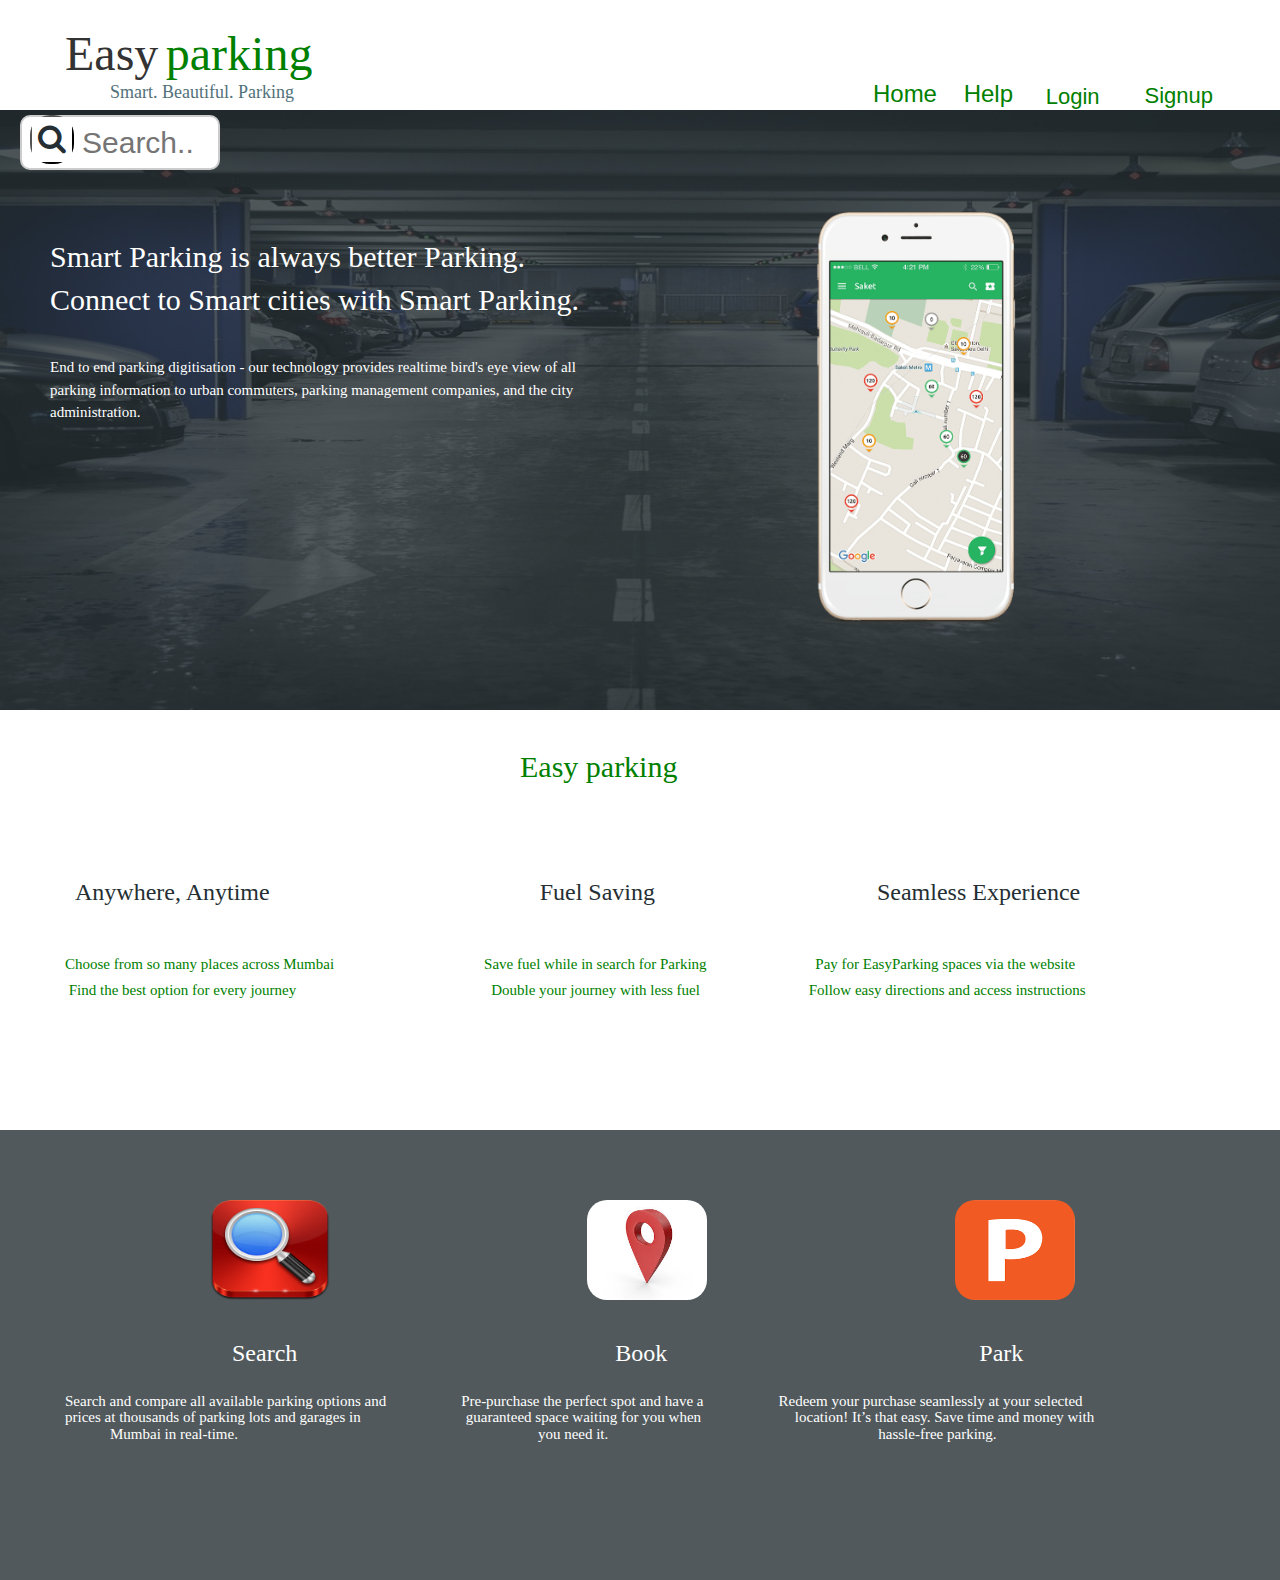
==== img.html @ 4121684b "Add files via upload" ====
<!doctype html>
<html>
<head>
<link rel="stylesheet"  href="img.css">
<link rel="stylesheet" href="sign.css">
<link rel="stylesheet" href="data.css">
<link rel="stylesheet"  href="https://cdnjs.cloudflare.com/ajax/libs/font-awesome/4.7.0/css/font-awesome.min.css">
<link rel="stylesheet" type="text/css">
<meta name="viewport" content="width=device-width, initial-scale=1">
  <link rel="stylesheet" href="https://maxcdn.bootstrapcdn.com/bootstrap/3.3.7/css/bootstrap.min.css">
  <script src="https://ajax.googleapis.com/ajax/libs/jquery/3.3.1/jquery.min.js"></script>
  <script src="https://maxcdn.bootstrapcdn.com/bootstrap/3.3.7/js/bootstrap.min.js"></script>
<script>
$(document).ready(function(){
    $("#myBtn").click(function(){
        $("#myModal").modal();
    });
});
</script>
<script>
$(document).ready(function(){
    $("#mybbtn").click(function(){
        $("#myModal1").modal();
    });
});

</script>

<!--
<script>
var prevScrollpos = window.pageYOffset;
window.onscroll = function() {
var currentScrollPos = window.pageYOffset;
  if (prevScrollpos > currentScrollPos) {
    document.getElementById("linked").style.top = "0";
  } else {
    document.getElementById("linked").style.top = "-50px";
  }
  prevScrollpos = currentScrollPos;
}
</script>-->
<style>
a:link {
    color:  #14F1EE;
   	}

</style>
<style>
  .modal-header, h4, .close {
      background-color: #5cb85c;
      color:white !important;
      text-align: center;
      font-size: 20px;
  }
  .modal-footer {
      background-color: #f9f9f9;
  }
  .btn {
    background-color:white; /* Green */
    border: none;
    color: green;
    padding: 10px 18px;
    text-align: center;
    text-decoration: none;
    display: inline-block;
    margin:1px 1px;
    cursor: pointer;
    font-size: 22px;
    transition: all 0.5s;
}

  </style>
</head>
<body>

<!--div-->
 <div class="container">
  <!--<img src="car1.jpg" alt="Parking" style="width:100%;">-->
  <div class="content">
    <font size="20px">Easy</font>
    <font size="20px" style="color: green">parking</font>
   
        
    <!--<p>Two and Four wheelers</p>-->
     </div>
</div>

<!-- end of div-->


<div class="tagline">
<font size="4px">Smart. Beautiful. Parking</font>
</div>
<div class="linked">
    <a class="active" href="about.html" style="color:green">Home</a>
    <a href="home.html" style="color:green">Help</a>
   </div>
   
   
   <div class="linked-button">
   <button class="btn" id="myBtn">Login</button>
    <!--<a href="signup.html" style="color: green">signup</a>-->
     <button class="bbtn" id="mybbtn">Signup</button>
     </div>
<!------------------------>
<!-- search conatiner            and div body class starts-->
<div class="a-body">


<img src="car2.jpg" alt="Smiley face" height="600px" width="100%"> 

<div class="body-content">
<h1><p>Smart Parking is always better Parking.</p>

<p>Connect to Smart cities with Smart Parking.</p></h1>
<div class="body-content2">
	<p>End to end parking digitisation - our technology provides realtime bird's eye view of all <br>parking information to urban commuters, parking management companies, and the city<br> administration.</p>
	</div>
<div id ="search1">
 <form>
  <input type="text" name="search" placeholder="Search..">
  <div id="search-button"><button name="button" value="submit" type="button" style="background-color: transparent;"><i class="fa fa-search"></i></button>
</form>
</div>
<div class="mobmap">
	<img src="mobilemap.jpg" alt ="mobilemap.jpg" height="500px" width="400px">
</div>
</div>


<!--
<div class="search">
    <form action="#">
      <input type="text" placeholder="Search for location" name="search" style="color:white">
      <div class="search-button"><button type="submit"><i class="fa fa-search"></i></button>
      </div></form>
  </div>-->

<!-- map --> 
<!--
<div class="map"><iframe src="https://www.google.com/maps/embed?pb=!1m18!1m12!1m3!1d241316.64370872348!2d72.74075771308206!3d19.082522059023074!2m3!1f0!2f0!3f0!3m2!1i1024!2i768!4f13.1!3m3!1m2!1s0x3be7c6306644edc1%3A0x5da4ed8f8d648c69!2sMumbai%2C+Maharashtra!5e0!3m2!1sen!2sin!4v1534838238785" width="99%" height="600px" frameborder="0" style="border:0" allowfullscreen></iframe></div>

</div>  -->
  
  
 

<!-- login -->
 <div class="modal fade" id="myModal" role="dialog">
    <div class="modal-dialog">
    
      <!--<h1>Modal content</h1>-->
      <div class="modal-content">
        <div class="modal-header" style="padding:35px 50px;">
          <button type="button" class="close" data-dismiss="modal">&times;</button>
          <h4><span class="glyphicon glyphicon-lock"></span> Login</h4>
        </div>
        <div class="modal-body" style="padding:40px 50px;">
          <form role="form">
            <div class="form-group">
              <label for="usrname"><span class="glyphicon glyphicon-user"></span> Username</label>
              <input type="text" class="form-control" id="usrname" placeholder="Enter email">
            </div>
            <div class="form-group">
              <label for="psw"><span class="glyphicon glyphicon-eye-open"></span> Password</label>
              <input type="password" class="form-control" id="psw" placeholder="Enter password">
            </div>
            <div class="checkbox">
             <!-- <label><input type="checkbox" value="" checked>Remember me</label>
            </div>-->
              <button type="submit" class="btn btn-success btn-block"><span class="glyphicon glyphicon-off"></span> Login</button>
          </form>
        </div>
        <div class="modal-footer">
          <button type="submit" class="btn btn-danger btn-default pull-left" data-dismiss="modal"><span class="glyphicon glyphicon-remove"></span> Cancel</button>
          <p>Not a member? <a href="#" style="font-size: 20px; color: green;">Sign Up</a></p>
          <p>Forgot <a href="#">Password?</a></p>
        </div>
      </div>
      
    </div>
  </div> 
</div>
<!--   body class ends-->
<!-- signin-->

<div class="modal fade" id="myModal1" role="dialog">
    <div class="modal-dialog">
 

 <div id="login-box">
  <div class="left">
    <h1 style="color:green;">Sign up</h1>
    
    <input type="text" name="username" placeholder="Username" />
    <input type="text" name="email" placeholder="E-mail" />
    <input type="password" name="password" placeholder="Password" />
    <input type="password" name="password2" placeholder="Retype password" />
    
    <input type="submit" name="signup_submit" value="Sign me up" / style="font-size: 20px;">
  </div>
 
  <div class="right">
  <button type="button" class="close" data-dismiss="modal">&times;</button>
   <!-- <span class="loginwith">Sign in with<br />social network</span>
    
    <button class="social-signin facebook">Log in with facebook</button>
    <button class="social-signin twitter">Log in with Twitter</button>
    <button class="social-signin google">Log in with Google+</button>-->
  </div>
 <div class="or">OR</div>
</div>
 </div>
 
 </div>

 
<!-- the second half-->
<div class="body2">
	

<div class="data">

 <h1> <p> Easy parking</p></h1><br><br>
  <section>
  	<div class="data1"> <p style="text-indent: 1em;"><font size="5">Anywhere, Anytime&emsp;&emsp;&emsp;&emsp;&emsp;
  	&emsp;&emsp;&emsp;&emsp;&emsp;&emsp;Fuel Saving&emsp;&emsp;&emsp;&emsp;&emsp;&emsp;
  	&emsp;&emsp;&emsp;Seamless Experience</font></p><br>
  	</div>
 

   </section>
 <div id="data-content">
  <p style="line-height: 1.7">&emsp;<font>Choose from so many places across Mumbai&emsp;&emsp;&emsp;&emsp;&emsp;&emsp;&emsp;&emsp;&emsp;&emsp;Save fuel while in search for Parking&emsp;&emsp;&emsp;&emsp;&emsp;&emsp;
  &emsp;Pay for EasyParking spaces via the website<br>&emsp;
  Find the best option for every journey&emsp;&emsp;&emsp;&emsp;&emsp;&emsp;&emsp;&emsp;&emsp;&emsp;&emsp;&emsp;&emsp;Double your journey with less fuel&emsp;&emsp;&emsp;&emsp;&emsp;&emsp;
  	&emsp;Follow easy directions and access instructions</font></p> 
 
</div>
</div></div>

<div class="body3">
	<!--<div class="img1">
	<img src="car1.jpg" height="400px" width="100%">
	</div>-->
<div class="data2">
	<img src="search1.jpg" alt="search" height="100px" width="120px"> &emsp;&emsp;&emsp;&emsp;&emsp;&emsp;&emsp;&emsp;
	<img src="pointer2.jpg" alt="pointer" height="100px" width="120px" style="border-radius: 20px;">&emsp;&emsp;&emsp;&emsp;&emsp;&emsp;&emsp;&emsp;
	<img src="park.jpg" alt="park" height="100px" width="120px" style="border-radius: 20px">
</div>

<div class="data-content1">
	<p><font size="5"> &emsp;&emsp;&emsp;&emsp;&emsp;&emsp;&emsp;&emsp;Search&nbsp;&emsp;&emsp;&emsp;&emsp;&emsp;&emsp;&emsp;&emsp;&emsp;&emsp;&emsp;&emsp;&emsp;Book&emsp;&emsp;&emsp;&emsp;&emsp;&emsp;&emsp;&emsp;&emsp;&emsp;&emsp;&emsp;&emsp;Park</font></p>
</div>
<div class="data-content2">
	<p style="line-height: 1.1;"><font>&emsp;&emsp;&emsp;Search and compare all available parking options and&emsp;&emsp;&emsp;&emsp;&emsp;Pre-purchase the perfect spot and have a&emsp;&emsp;&emsp;&emsp;&emsp;Redeem your purchase seamlessly at your selected  <br>
	 &emsp;&emsp;&emsp;prices at thousands of parking lots and garages in &emsp;&emsp;&emsp;&emsp;&emsp;&emsp;&nbsp;&nbsp;&nbsp;guaranteed space waiting for you when &emsp;&emsp;&emsp;&emsp;&emsp;&emsp;location! It’s that easy. Save time and money with <br>
	 &emsp;&emsp;&emsp;&emsp;&emsp;&emsp;Mumbai in real-time.&emsp;&emsp;&emsp;&emsp;&emsp;&emsp;&emsp;&emsp;&emsp;&emsp;&emsp;&emsp;&emsp;&emsp;&emsp;&emsp;&emsp;&emsp;&emsp;&emsp;you need it.&emsp;&emsp;&emsp;&emsp;&emsp;&emsp;&emsp;&emsp;&emsp;&emsp;&emsp;&emsp;&emsp;&emsp;&emsp;&emsp;&emsp;&emsp;hassle-free parking.</font></p>
</div>	
</div>
</body>
</html>
---- img.css ----
@import url(https://fonts.googleapis.com/css?family=Roboto:400,300,500);
*:focus {
  outline: none;
}

body {
  margin: 0;
  padding: 0;
  width: 100%;
  overflow-x: hidden;
}


.container {
    position:relative;
    max-width:100%;
     
    margin: 0 auto;

}
/*body{
  background-color: #51717A ; 
}*/

.container .content {
    position: absolute; 
    top:0;
    background: white;
    color: #; 
    width: 100%; 
    height: 70px;
    padding: 20px 5px 20px 10px; 
    font-size: 30px;
    font-family : Impact,cursive;
    left:0px;


}
.tagline{
        position:absolute;
        top:80px;
        left: 110px;
        /*background:white;*/
        color: #51717A;
        height:10px;
        font-family: Florence, cursive;
 }


.linked {
  
  	position :absolute;
 	 top : 66px;
 	 right: 280px;
  	font-size: 24px;
  	transform: translate(20%, -7%);
  	padding: 15px;
  
}


.linked-button{
  	position :absolute;
  	top : 60px;
  	right: 80px;
  	font-size: 25px;
  	transform: translate(20%, -7%);
  	padding: 15px;
}



.a-body{
    position:absolute;
    background: #252f33;
    top: 110px;
    width:100%;
    height:600px;

}
.a-body .body-content{
   position: absolute; 
    top: 0px; 
    background: rgba(37,47,51, 0.8); 
    color: white; 
    width: 100%; 
    height: 600px;
    padding:20px; 
    font-size: 30px;
    font-family : Arial,Helvetica, sans-serif;

}

.body-content p{
  position:relative;
  font-size: 30px;
  top: 90px;
  font-family:Rockwell;
  left:30px;
}
.a-body .body-content img{
  position: absolute;
  top: 50px;
  right: 100px; 
} 
.body-content .body-content2 p{
  position:relative;
  top: 120px;
  font-family: Rockwell;
  font-size: 15px;
  line-height: 1.5;
  display: block;
  left: 30px;
}

.body2{
  position: absolute;
  top:620px;
  width: 100%;
  height: 400px;

}
.body2 .data  p{
  position:relative;
  top:0px;
  color: green;
  line-height:1.1;
  left:500px;


}
.body2 .data .data1 p{
  position: relative;
  top: 0px;
  color:#252f33;
  left: 40px;
  font-size: 10px;

}/*
.body2 .data .data2{
  position: relative;
  top: 0px;
  color: green;
  left: 100px;
}*/
.body2 section{
  position: relative;
  top:0px;
  font-size: 18px;
  color: green;
  line-height: 1.5;
  left:5px;
}
.body2  #data-content p{
  position: relative;
  top:10px;
  font-size: 15px;
  color: green;
  left:30px;
  
}
/*
.body2 .data2 p{
  position: relative;
  top: 10px;
  color: green;
  left:100px;

}*/
/*
.a-body .map{
	position:relative;
	top: 0px;
	width:99.5%;
  height:600px;
	left: 10px;
	cursor:pointer;
	border-radius:30px 30px 30px 30px;
}*/
.body3{
  position: absolute;
  top: 1020px;
  width: 100%;
  height: 450px;
  left:0px;
  background-color:rgba(37,47,51, 0.8); 
}
/*
.body3 .img1{
  position: absolute;
  top: 1020px;
  height: 400px;
  width: 100%;
  
  background-color: (37,47,51, 0.8); 
}*/
.body3 .data2 img{
  position: relative;
  top: 70px;
  left: 210px;

}
.body3 .data-content1{
  position:relative;
  top: 10px;
  left:10px;
  color:white;
  

}
.body3 .data-content2 p{
  position:relative;
  top:110px;
  font-size: 15px;
  color:white;
  left:20px;

}





.body-content #search1 input[type=text] {
    position: absolute;
    width: 200px;
    height:55px;
    box-sizing: border-box;
    border: 2px solid #ccc;
    border-radius: 10px;
    font-size: 1em;
    background-color: white;
    color:#252f33;
    background-image: url('searchicon.png');
    background-position: 10px 10px; 
    background-repeat: no-repeat;
    padding: 12px 20px 12px 60px;
    -webkit-transition: width 0.4s ease-in-out;
    transition: width 0.4s ease-in-out;
    text-overflow: ellipsis;
    left:20px;
    
    top:5px;
}

.body-content #search1  input[type=text]:focus {
    width: 93%;
}



.body-content #search1   #search-button  {
 
 
  position:absolute;
  top:5px;
  padding:0px,0px,0px,0px;
  left:30px;
  font-size: 30px;
  border: none;
  cursor: pointer;
  overflow: hidden;
  outline: none;
  color:#252f33;
  background-color:white;
  border-radius: 20px 20px 20px 20px;
}




a{
	padding: 0 10px;
	text-decoration: none;
}



/*
p{
  color:green;
  top:20px;
  line-height:0.7;
}*/


.bbtn {
    background-color:white; /* Green */
    border: none;
    color: green;
    padding: 10px 18px;
    text-align: center;
    text-decoration: none;
    display: inline-block;
    margin:1px 1px;
    cursor: pointer;
    font-size: 22px;
    transition: all 0.5s;
}

.right, h4, .close {
      background-color: #51717A;
      color:# !important;
      text-align: center;
      font-size: 20px;
  }
---- sign.css ----
@import url(https://fonts.googleapis.com/css?family=Roboto:400,300,500);
*:focus {
  outline: none;
}

body {
  margin: 0;
  padding: 0;
  background: #DDD;
  font-size: 16px;
  color: #222;
  font-family: 'Roboto', sans-serif;
  font-weight: 300;
}

#login-box {
  position: relative;
  margin: 5% auto;
  width: 600px;
  height: 400px;
  background: #FFF;
  border-radius: 2px;
  box-shadow: 0 2px 4px rgba(0, 0, 0, 0.4);
}

.left {
  position: absolute;
  top: 0;
  left: 0;
  box-sizing: border-box;
  padding: 40px;
  width: 300px;
  height: 400px;
}

h1 {
  margin: 0 0 20px 0;
  font-weight: 300;
  font-size: 28px;
}

.modal-dialog  input[type="text"],
.modal-dialog  input[type="password"] {
  display: block;
  box-sizing: border-box;
  margin-bottom: 20px;
  padding: 4px;
  width: 220px;
  height: 32px;
  border: none;
  border-bottom: 1px solid #AAA;
  font-family: 'Roboto', sans-serif;
  font-weight: 400;
  font-size: 15px;
  transition: 0.2s ease;
}

.modal-dialog  input[type="text"]:focus,
.modal-dialog  input[type="password"]:focus {
  border-bottom: 2px solid #16a085;
  color: #16a085;
  transition: 0.2s ease;
}

input[type="submit"] {
  margin-top: 28px;
  width: 120px;
  height: 32px;
  background: #16a085;
  border: none;
  border-radius: 2px;
  color: #FFF;
  font-family: 'Roboto', sans-serif;
  font-weight: 500;
  text-transform: uppercase;
  transition: 0.1s ease;
  cursor: pointer;
}

input[type="submit"]:hover,
input[type="submit"]:focus {
  opacity: 0.8;
  box-shadow: 0 2px 4px rgba(0, 0, 0, 0.4);
  transition: 0.1s ease;
}

input[type="submit"]:active {
  opacity: 1;
  box-shadow: 0 1px 2px rgba(0, 0, 0, 0.4);
  transition: 0.1s ease;
}
/*
.or {
  position: absolute;
  top: 180px;
  left: 280px;
  width: 40px;
  height: 40px;
  background: white;
  border-radius: 50%;
  box-shadow: 0 2px 4px rgba(0, 0, 0, 0.4);
  line-height: 40px;
  text-align: center;
  color: white;
*/
}

.right {
  position: absolute;
  top: 0;
  right: 0;
  box-sizing: border-box;
  padding: 40px;
  width: 300px;
  height: 400px;
  background: url('https://goo.gl/YbktSj');
  background-size: cover;
  background-position: center;
  border-radius: 0 2px 2px 0;
}

.right .loginwith {
  display: block;
  margin-bottom: 40px;
  font-size: 28px;
  color: #FFF;
  text-align: center;
}

button.social-signin {
  margin-bottom: 20px;
  width: 220px;
  height: 36px;
  border: none;
  border-radius: 2px;
  color: #FFF;
  font-family: 'Roboto', sans-serif;
  font-weight: 500;
  transition: 0.2s ease;
  cursor: pointer;
}

button.social-signin:hover,
button.social-signin:focus {
  box-shadow: 0 2px 4px rgba(0, 0, 0, 0.4);
  transition: 0.2s ease;
}

button.social-signin:active {
  box-shadow: 0 1px 2px rgba(0, 0, 0, 0.4);
  transition: 0.2s ease;
}

button.social-signin.facebook {
  background: #32508E;
}

button.social-signin.twitter {
  background: #55ACEE;
}

button.social-signin.google {
  background: #DD4B39;
}
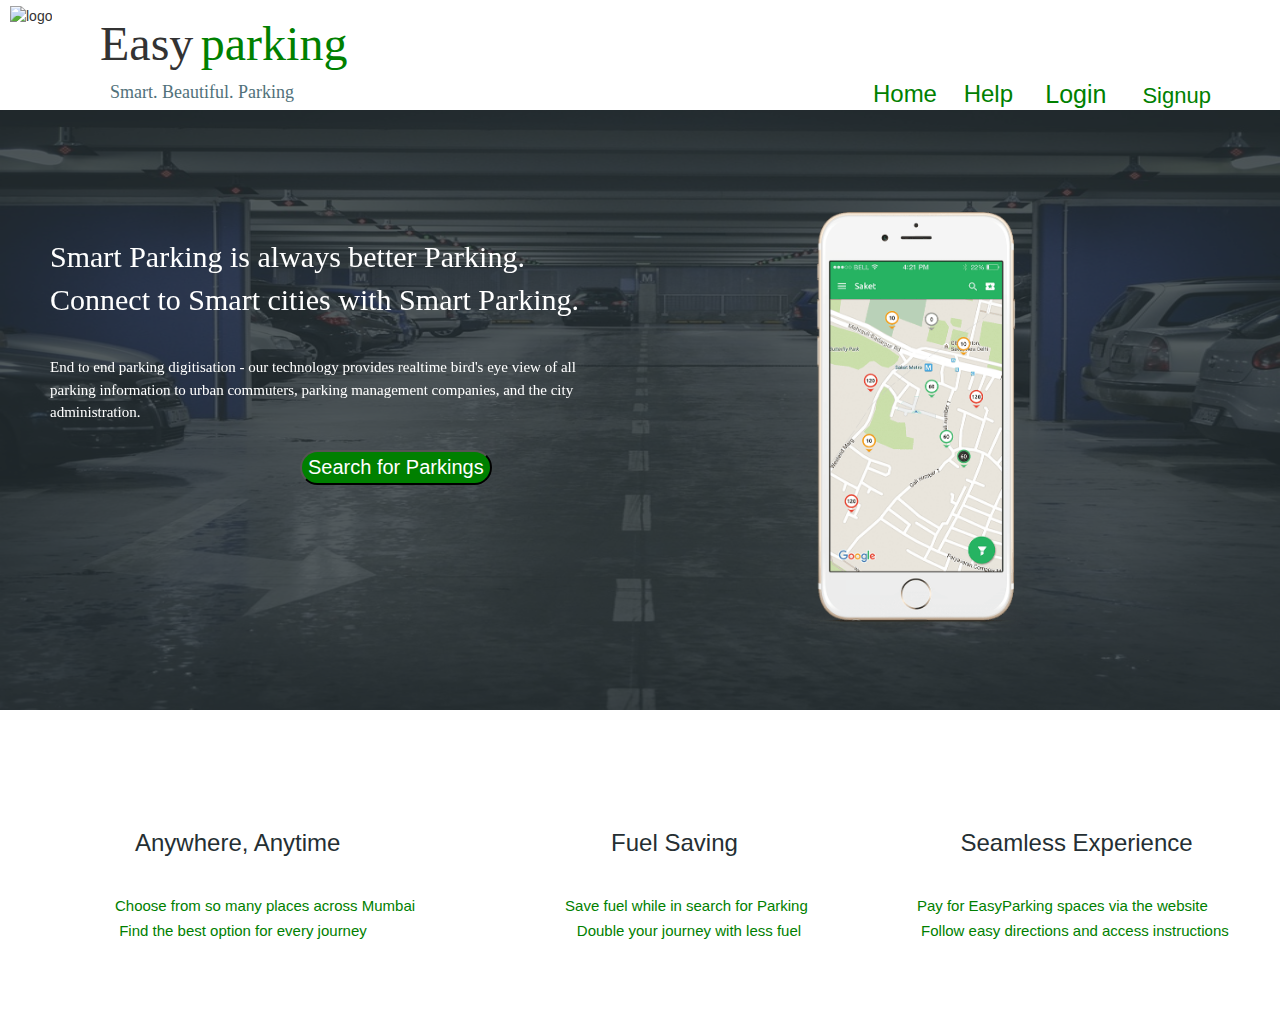
==== commit f58d92ee: "Add files via upload" ====
--- a/img.html
+++ b/img.html
@@ -2,8 +2,9 @@
 <html>
 <head>
 <link rel="stylesheet"  href="img.css">
-<link rel="stylesheet" href="sign.css">
+<link rel="stylesheet" href="cutomerlogin.css">
 <link rel="stylesheet" href="data.css">
+<link rel="stylesheet" href="style.css">  
 <link rel="stylesheet"  href="https://cdnjs.cloudflare.com/ajax/libs/font-awesome/4.7.0/css/font-awesome.min.css">
 <link rel="stylesheet" type="text/css">
 <meta name="viewport" content="width=device-width, initial-scale=1">
@@ -26,19 +27,7 @@
 
 </script>
 
-<!--
-<script>
-var prevScrollpos = window.pageYOffset;
-window.onscroll = function() {
-var currentScrollPos = window.pageYOffset;
-  if (prevScrollpos > currentScrollPos) {
-    document.getElementById("linked").style.top = "0";
-  } else {
-    document.getElementById("linked").style.top = "-50px";
-  }
-  prevScrollpos = currentScrollPos;
-}
-</script>-->
+
 <style>
 a:link {
     color:  #14F1EE;
@@ -46,11 +35,13 @@
 
 </style>
 <style>
+ 
   .modal-header, h4, .close {
       background-color: #5cb85c;
       color:white !important;
       text-align: center;
       font-size: 20px;
+
   }
   .modal-footer {
       background-color: #f9f9f9;
@@ -59,22 +50,47 @@
     background-color:white; /* Green */
     border: none;
     color: green;
-    padding: 10px 18px;
+    padding: 10px 10px 10px 18px;
     text-align: center;
     text-decoration: none;
     display: inline-block;
     margin:1px 1px;
     cursor: pointer;
-    font-size: 22px;
+    font-size: 20px;
     transition: all 0.5s;
 }
 
   </style>
 </head>
-<body>
-
-<!--div-->
- <div class="container">
+<body >
+<!--code of get location-->
+<script  type="text/javascript">
+function getLocation()
+    {
+      console.log("click");
+      if(navigator.geolocation)
+      {
+        navigator.geolocation.getCurrentPosition(redirectToPosition);
+      }
+      else{
+        x.innerHTML="Please update your browser";
+      }
+  }
+  function redirectToPosition(position)
+  {
+  var x=alert("Share your location");
+  window.location='result.php?lat='+position.coords.latitude+'&lon='+position.coords.longitude;
+  //document.write(lat);
+  //document.write("jijiwdefueffhfifefiuewuifuewi;fuiewfuiregfuigrfuigruifgruifgeuifge");
+  }
+  
+</script>
+
+
+
+
+<!--div--><div class="header">
+ <div class="container" style="background-color: white;">
   <!--<img src="car1.jpg" alt="Parking" style="width:100%;">-->
   <div class="content">
     <font size="20px">Easy</font>
@@ -83,105 +99,47 @@
         
     <!--<p>Two and Four wheelers</p>-->
      </div>
-</div>
+
 
 <!-- end of div-->
+
+<div class="logo">
+  <img src="logo.jpg" alt="logo" height="90px" width="80px">
+</div>
+
 
 
 <div class="tagline">
 <font size="4px">Smart. Beautiful. Parking</font>
 </div>
-<div class="linked">
-    <a class="active" href="about.html" style="color:green">Home</a>
-    <a href="home.html" style="color:green">Help</a>
+
    </div>
-   
-   
-   <div class="linked-button">
-   <button class="btn" id="myBtn">Login</button>
-    <!--<a href="signup.html" style="color: green">signup</a>-->
-     <button class="bbtn" id="mybbtn">Signup</button>
-     </div>
+   </div>
 <!------------------------>
-<!-- search conatiner            and div body class starts-->
-<div class="a-body">
-
-
-<img src="car2.jpg" alt="Smiley face" height="600px" width="100%"> 
-
-<div class="body-content">
-<h1><p>Smart Parking is always better Parking.</p>
-
-<p>Connect to Smart cities with Smart Parking.</p></h1>
-<div class="body-content2">
-	<p>End to end parking digitisation - our technology provides realtime bird's eye view of all <br>parking information to urban commuters, parking management companies, and the city<br> administration.</p>
-	</div>
-<div id ="search1">
- <form>
-  <input type="text" name="search" placeholder="Search..">
-  <div id="search-button"><button name="button" value="submit" type="button" style="background-color: transparent;"><i class="fa fa-search"></i></button>
-</form>
-</div>
-<div class="mobmap">
-	<img src="mobilemap.jpg" alt ="mobilemap.jpg" height="500px" width="400px">
-</div>
-</div>
-
-
-<!--
-<div class="search">
-    <form action="#">
-      <input type="text" placeholder="Search for location" name="search" style="color:white">
-      <div class="search-button"><button type="submit"><i class="fa fa-search"></i></button>
-      </div></form>
-  </div>-->
-
-<!-- map --> 
-<!--
-<div class="map"><iframe src="https://www.google.com/maps/embed?pb=!1m18!1m12!1m3!1d241316.64370872348!2d72.74075771308206!3d19.082522059023074!2m3!1f0!2f0!3f0!3m2!1i1024!2i768!4f13.1!3m3!1m2!1s0x3be7c6306644edc1%3A0x5da4ed8f8d648c69!2sMumbai%2C+Maharashtra!5e0!3m2!1sen!2sin!4v1534838238785" width="99%" height="600px" frameborder="0" style="border:0" allowfullscreen></iframe></div>
-
-</div>  -->
-  
-  
- 
-
-<!-- login -->
- <div class="modal fade" id="myModal" role="dialog">
-    <div class="modal-dialog">
-    
-      <!--<h1>Modal content</h1>-->
-      <div class="modal-content">
-        <div class="modal-header" style="padding:35px 50px;">
-          <button type="button" class="close" data-dismiss="modal">&times;</button>
-          <h4><span class="glyphicon glyphicon-lock"></span> Login</h4>
-        </div>
-        <div class="modal-body" style="padding:40px 50px;">
-          <form role="form">
-            <div class="form-group">
-              <label for="usrname"><span class="glyphicon glyphicon-user"></span> Username</label>
-              <input type="text" class="form-control" id="usrname" placeholder="Enter email">
-            </div>
-            <div class="form-group">
-              <label for="psw"><span class="glyphicon glyphicon-eye-open"></span> Password</label>
-              <input type="password" class="form-control" id="psw" placeholder="Enter password">
-            </div>
-            <div class="checkbox">
-             <!-- <label><input type="checkbox" value="" checked>Remember me</label>
-            </div>-->
-              <button type="submit" class="btn btn-success btn-block"><span class="glyphicon glyphicon-off"></span> Login</button>
-          </form>
-        </div>
-        <div class="modal-footer">
-          <button type="submit" class="btn btn-danger btn-default pull-left" data-dismiss="modal"><span class="glyphicon glyphicon-remove"></span> Cancel</button>
-          <p>Not a member? <a href="#" style="font-size: 20px; color: green;">Sign Up</a></p>
-          <p>Forgot <a href="#">Password?</a></p>
-        </div>
-      </div>
-      
+
+
+
+
+<!--login-->
+
+<div class="fade" id="myModal" role="dialog">
+  <div class="modal-dialog2">
+ <div id="login-box">
+    <h1 style="top: 50px;left: 150px;position: absolute;">Login</h1>
+  <div class="left">
+    <form action="signup.php" method="POST">
+    <input type="text" name="email" placeholder="E-mail" />
+    <input type="password" name="password2" placeholder="Password" />
+    <input type="submit" name="submit" value="Login" onclick="#" />
+    <a href="#" style="position: absolute;right: 80px;top:200px; color: green;"> Forgot Password</a>
+  </div>
+    </form>
     </div>
-  </div> 
-</div>
-<!--   body class ends-->
+</div></div>
+
+
+
+
 <!-- signin-->
 
 <div class="modal fade" id="myModal1" role="dialog">
@@ -190,29 +148,42 @@
 
  <div id="login-box">
   <div class="left">
-    <h1 style="color:green;">Sign up</h1>
-    
-    <input type="text" name="username" placeholder="Username" />
+    <h1 style="color: green;">Sign up</h1>
+ <form action="signup.php" method="POST">
+     <input type="text" name="fname" placeholder="First Name" />
+      <input type="text" name="lname" placeholder="Last Name" />
+    <input type="text" name="contact" placeholder="Contact" />
     <input type="text" name="email" placeholder="E-mail" />
     <input type="password" name="password" placeholder="Password" />
     <input type="password" name="password2" placeholder="Retype password" />
+   
     
-    <input type="submit" name="signup_submit" value="Sign me up" / style="font-size: 20px;">
-  </div>
+    <label style="top: 380px; color:grey ; font-size: 15px;">Male</label>
+    <input type="radio" name="sex" value="Male">
+    <label style="top: 380px; color:grey ; font-size: 15px;">Female</label>
+    <input type="radio" name="sex" value="Female"><br>
+    
+    <input type="submit" name="signup" value="Sign me up" style="font-size: 15px; top: 400px;" />
+  </div>
+      </form>
  
   <div class="right">
   <button type="button" class="close" data-dismiss="modal">&times;</button>
-   <!-- <span class="loginwith">Sign in with<br />social network</span>
+   <span class="loginwith">Sign in with<br />social network</span>
     
     <button class="social-signin facebook">Log in with facebook</button>
     <button class="social-signin twitter">Log in with Twitter</button>
-    <button class="social-signin google">Log in with Google+</button>-->
-  </div>
- <div class="or">OR</div>
+    <button class="social-signin google">Log in with Google+</button>
+
+    <a href="mangersign.html" style="position: absolute;top: 500px;right: 50px; color: green;">SignUp Manager</a> 
+  </div>
+ <div class="or" style="color:green;background-color: white;top: 200px;">OR</div>
 </div>
  </div>
- 
- </div>
+</div></div>
+
+ 
+
 
  
 <!-- the second half-->
@@ -233,19 +204,79 @@
  <div id="data-content">
   <p style="line-height: 1.7">&emsp;<font>Choose from so many places across Mumbai&emsp;&emsp;&emsp;&emsp;&emsp;&emsp;&emsp;&emsp;&emsp;&emsp;Save fuel while in search for Parking&emsp;&emsp;&emsp;&emsp;&emsp;&emsp;
   &emsp;Pay for EasyParking spaces via the website<br>&emsp;
-  Find the best option for every journey&emsp;&emsp;&emsp;&emsp;&emsp;&emsp;&emsp;&emsp;&emsp;&emsp;&emsp;&emsp;&emsp;Double your journey with less fuel&emsp;&emsp;&emsp;&emsp;&emsp;&emsp;
-  	&emsp;Follow easy directions and access instructions</font></p> 
+  Find the best option for every journey&emsp;&emsp;&emsp;&emsp;&emsp;&emsp;&emsp;&emsp;&emsp;&emsp;&emsp;&emsp;&emsp;&emsp;Double your journey with less fuel&emsp;&emsp;&emsp;&emsp;&emsp;&emsp;&emsp;&emsp;Follow easy directions and access instructions</font></p> 
  
 </div>
 </div></div>
 
-<div class="body3">
+
+<!-- search conatiner            and div body class starts-->
+<div class="linked">
+    <a class="active" href="#" style="color:green">Home</a>
+    <a href="img.html" style="color:green">Help</a>
+   </div>
+   
+   
+   <div class="linked-button">
+   
+   <!--<button class="btn" id="myBtn">Login</button>-->
+   <a href="customerlogin.html" style="color: green;text-decoration: none;">Login</a>
+    <!--<a href="signup.html" style="color: green">signup</a>-->
+     <button class="bbtn" id="mybbtn">Signup</button>
+     </div>
+
+<div class="a-body">
+
+
+<img src="car2.jpg" alt="Smiley face" height="600px" width="100%"> 
+
+<div class="body-content">
+<h1><p>Smart Parking is always better Parking.</p>
+
+<p>Connect to Smart cities with Smart Parking.</p></h1>
+<div class="body-content2">
+  <p>End to end parking digitisation - our technology provides realtime bird's eye view of all <br>parking information to urban commuters, parking management companies, and the city<br> administration.</p>
+  </div>
+
+  <button  style="position: absolute;top: 340px;background-color:green; font-size: 20px;left: 300px;color:white; border-style: all;border-radius: 30px; cursor: pointer;" onclick="getLocation()">Search for Parkings</button> 
+
+<!--
+<div id ="search1">
+ <form>
+  <input type="text" name="search" id="search" placeholder="Search..">
+  <div id="search-button"><button name="button" value="submit" type="button" style="background-color: transparent;"><i class="fa fa-search"></i></button>
+</form>
+</div>-->
+<div class="mobmap">
+  <img src="mobilemap.jpg" alt ="mobilemap.jpg" height="500px" width="400px">
+</div>
+</div>
+
+
+
+<!--   body class ends-->
+
+
+
+
+
+
+
+
+
+
+
+
+
+
+<!--<div class="body3">-->
 	<!--<div class="img1">
 	<img src="car1.jpg" height="400px" width="100%">
 	</div>-->
+  <!--
 <div class="data2">
-	<img src="search1.jpg" alt="search" height="100px" width="120px"> &emsp;&emsp;&emsp;&emsp;&emsp;&emsp;&emsp;&emsp;
-	<img src="pointer2.jpg" alt="pointer" height="100px" width="120px" style="border-radius: 20px;">&emsp;&emsp;&emsp;&emsp;&emsp;&emsp;&emsp;&emsp;
+	<img src="search1.jpg" alt="search" height="100px" width="120px"> &emsp;&emsp;&emsp;&emsp;&emsp;&emsp;&emsp;&emsp;&emsp;&emsp;&emsp;&emsp;&emsp;&emsp;&emsp;&emsp;&emsp;
+	<img src="pointer2.jpg" alt="pointer" height="100px" width="120px" style="border-radius: 20px;">&emsp;&emsp;&emsp;&emsp;&emsp;&emsp;&emsp;&emsp;&emsp;&emsp;&emsp;&emsp;&emsp;&emsp;&emsp;&emsp;&emsp;&emsp;&emsp;
 	<img src="park.jpg" alt="park" height="100px" width="120px" style="border-radius: 20px">
 </div>
 
@@ -256,7 +287,10 @@
 	<p style="line-height: 1.1;"><font>&emsp;&emsp;&emsp;Search and compare all available parking options and&emsp;&emsp;&emsp;&emsp;&emsp;Pre-purchase the perfect spot and have a&emsp;&emsp;&emsp;&emsp;&emsp;Redeem your purchase seamlessly at your selected  <br>
 	 &emsp;&emsp;&emsp;prices at thousands of parking lots and garages in &emsp;&emsp;&emsp;&emsp;&emsp;&emsp;&nbsp;&nbsp;&nbsp;guaranteed space waiting for you when &emsp;&emsp;&emsp;&emsp;&emsp;&emsp;location! It’s that easy. Save time and money with <br>
 	 &emsp;&emsp;&emsp;&emsp;&emsp;&emsp;Mumbai in real-time.&emsp;&emsp;&emsp;&emsp;&emsp;&emsp;&emsp;&emsp;&emsp;&emsp;&emsp;&emsp;&emsp;&emsp;&emsp;&emsp;&emsp;&emsp;&emsp;&emsp;you need it.&emsp;&emsp;&emsp;&emsp;&emsp;&emsp;&emsp;&emsp;&emsp;&emsp;&emsp;&emsp;&emsp;&emsp;&emsp;&emsp;&emsp;&emsp;hassle-free parking.</font></p>
-</div>	
+</div>-->
+
+
+
 </div>
 </body>
 </html> --- a/img.css
+++ b/img.css
@@ -1,19 +1,31 @@
+
 @import url(https://fonts.googleapis.com/css?family=Roboto:400,300,500);
 *:focus {
   outline: none;
 }
 
+.main-body{
+  position: relative;
+  width: 100%;
+  
+
+}
+
+
+
 body {
   margin: 0;
   padding: 0;
   width: 100%;
-  overflow-x: hidden;
-}
-
+}
+
+
+}
 
 .container {
     position:relative;
-    max-width:100%;
+    top: 0px;
+    background-color: white;
      
     margin: 0 auto;
 
@@ -22,19 +34,25 @@
   background-color: #51717A ; 
 }*/
 
-.container .content {
+.content {
     position: absolute; 
     top:0;
-    background: white;
+    
     color: #; 
-    width: 100%; 
+    
     height: 70px;
-    padding: 20px 5px 20px 10px; 
+    padding: 10px 35px 20px 10px; 
     font-size: 30px;
     font-family : Impact,cursive;
-    left:0px;
-
-
+    left:90px;
+
+
+}
+.logo {
+  position:absolute;
+  top: 5px;
+  left:10px;
+  
 }
 .tagline{
         position:absolute;
@@ -50,8 +68,8 @@
 .linked {
   
   	position :absolute;
- 	 top : 66px;
- 	 right: 280px;
+ 	  top : 66px;
+ 	  right: 280px;
   	font-size: 24px;
   	transform: translate(20%, -7%);
   	padding: 15px;
@@ -66,6 +84,7 @@
   	font-size: 25px;
   	transform: translate(20%, -7%);
   	padding: 15px;
+
 }
 
 
@@ -78,7 +97,7 @@
     height:600px;
 
 }
-.a-body .body-content{
+ .body-content{
    position: absolute; 
     top: 0px; 
     background: rgba(37,47,51, 0.8); 
@@ -116,12 +135,13 @@
 .body2{
   position: absolute;
   top:620px;
-  width: 100%;
+  width: 1366px;
   height: 400px;
 
 }
 .body2 .data  p{
   position:relative;
+  width: 100%;
   top:0px;
   color: green;
   line-height:1.1;
@@ -131,9 +151,10 @@
 }
 .body2 .data .data1 p{
   position: relative;
-  top: 0px;
+  top: 100px;
+  width: 100%;
   color:#252f33;
-  left: 40px;
+  left: 120px;
   font-size: 10px;
 
 }/*
@@ -146,6 +167,7 @@
 .body2 section{
   position: relative;
   top:0px;
+  width: 100%;
   font-size: 18px;
   color: green;
   line-height: 1.5;
@@ -153,10 +175,11 @@
 }
 .body2  #data-content p{
   position: relative;
-  top:10px;
+  top:100px;
   font-size: 15px;
   color: green;
-  left:30px;
+  left:100px;
+  width: 100%;
   
 }
 /*
@@ -180,7 +203,7 @@
 .body3{
   position: absolute;
   top: 1020px;
-  width: 100%;
+  width: 1366px;
   height: 450px;
   left:0px;
   background-color:rgba(37,47,51, 0.8); 
@@ -202,8 +225,8 @@
 }
 .body3 .data-content1{
   position:relative;
-  top: 10px;
-  left:10px;
+  top: 90px;
+  left:20px;
   color:white;
   
 
